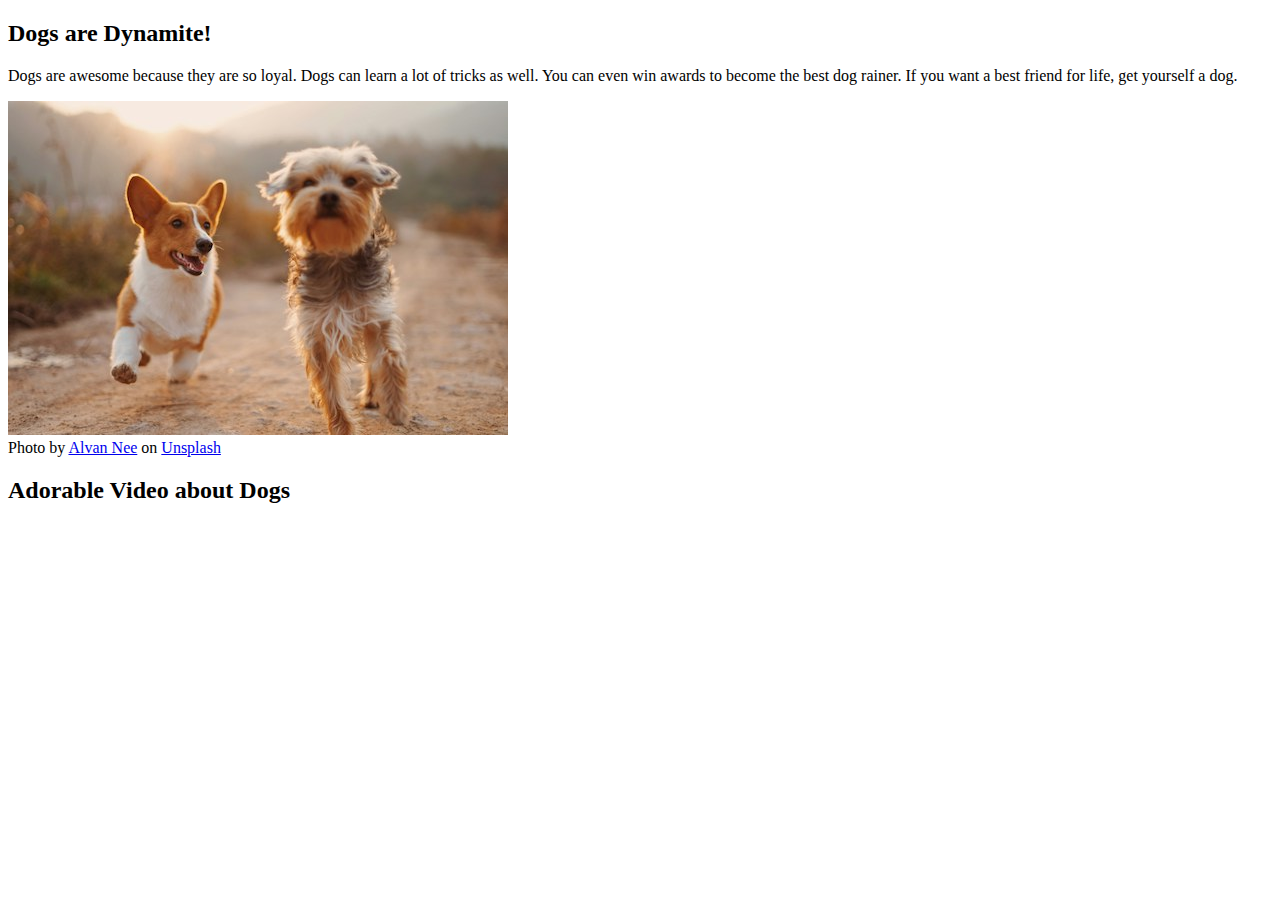
==== index.html @ 1fd76367 "Add files via upload" ====
<!DOCTYPE html>
<html>
    <head>
        <title>All about Dogs</title>
        <meta charset="utf-8">
    </head>
    <body>
        <article>
            <h2>Dogs are Dynamite!</h2>
            <p>Dogs are awesome because they are so loyal. Dogs can learn a lot of tricks as well. You can even win awards to become the best dog rainer. If you want a best friend for life, get yourself a dog.</p>
            <img src="Images/dogOne.jpg">
            <br>
            Photo by <a href="https://unsplash.com/@alvannee?utm_content=creditCopyText&utm_medium=referral&utm_source=unsplash">Alvan Nee</a> on <a href="https://unsplash.com/photos/two-brown-and-white-dogs-running-dirt-road-during-daytime-T-0EW-SEbsE?utm_content=creditCopyText&utm_medium=referral&utm_source=unsplash">Unsplash</a>
            <h2>Adorable Video about Dogs</h2>
            
        </article>
    </body>

</html>
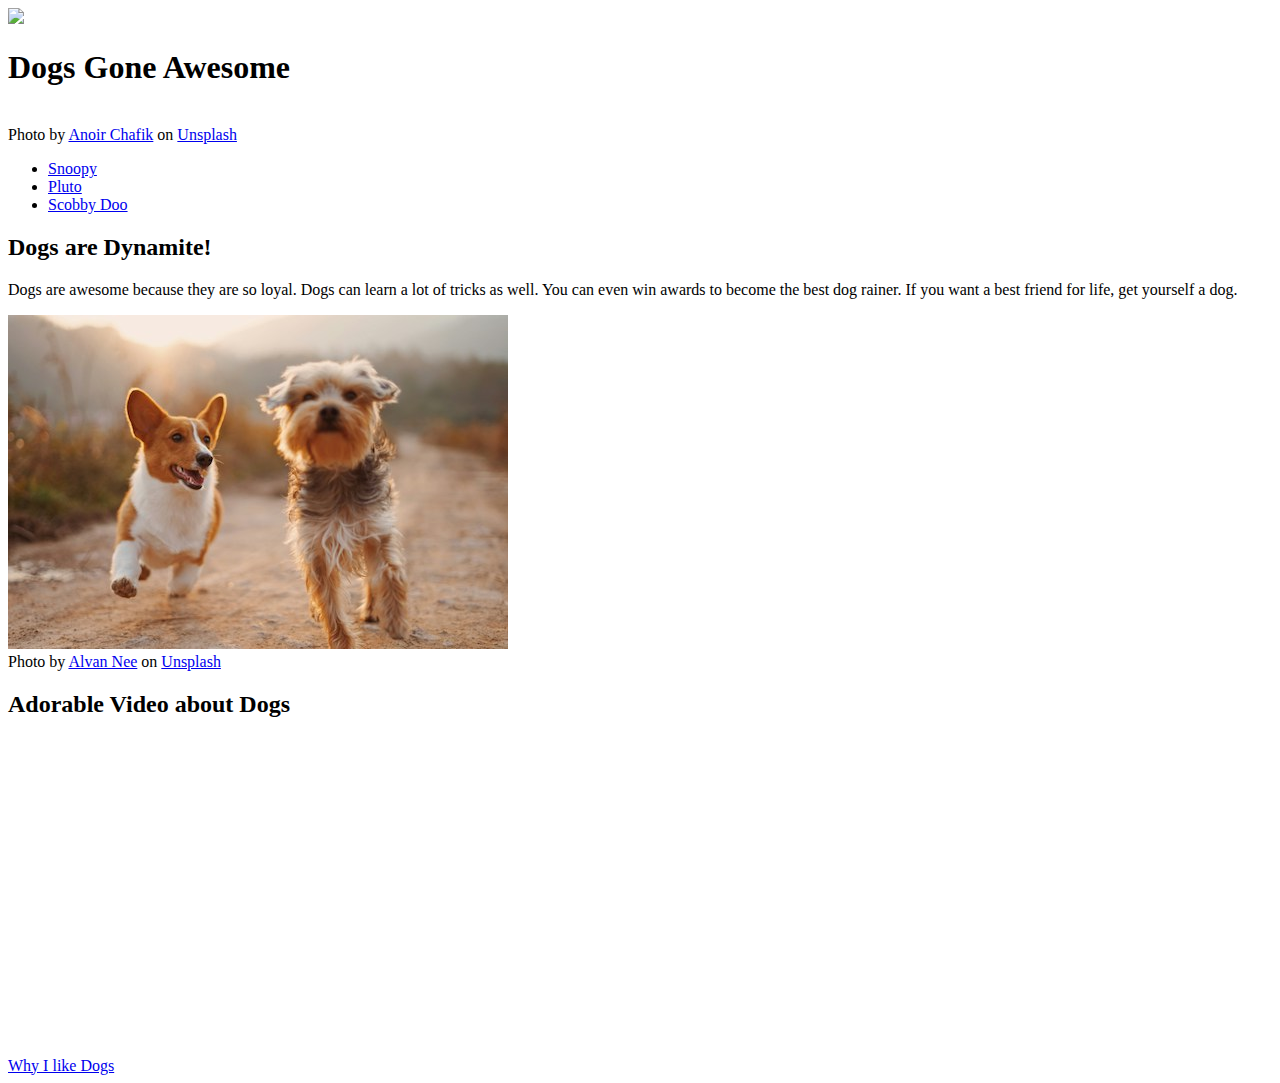
==== commit 60b43308: "Update index.html" ====
--- a/index.html
+++ b/index.html
@@ -1,19 +1,37 @@
 <!DOCTYPE html>
 <html>
     <head>
+        <link rel="preconnect" href="https://fonts.googleapis.com">
+        <link rel="preconnect" href="https://fonts.gstatic.com" crossorigin>
+        <link href="https://fonts.googleapis.com/css2?family=Cherry+Cream+Soda&family=Rubik+Moonrocks&display=swap" rel="stylesheet">
+        <link rel="stylesheet" href= "styles.css">
         <title>All about Dogs</title>
         <meta charset="utf-8">
     </head>
+    <header>
+        <img src="Images/dogThree.jpg">
+        <h1>Dogs Gone Awesome</h1>
+        <br>
+        Photo by <a class="lightBlue" href="https://unsplash.com/@anoirchafik?utm_content=creditCopyText&utm_medium=referral&utm_source=unsplash">Anoir Chafik</a> on <a class="lightBlue" href="https://unsplash.com/photos/selective-focus-photography-of-three-brown-puppies-2_3c4dIFYFU?utm_content=creditCopyText&utm_medium=referral&utm_source=unsplash">Unsplash</a>
+        <ul>
+            <li><a target="_blank" href="https://en.wikipedia.org/wiki/Snoopy">Snoopy</a></li>
+            <li><a target="_blank" href="https://en.wikipedia.org/wiki/Pluto_(Disney)">Pluto</a></li>
+            <li><a target="_blank" href="https://en.wikipedia.org/wiki/Scooby-Doo">Scobby Doo</a></li>
+        </ul>
+    </header>
     <body>
         <article>
             <h2>Dogs are Dynamite!</h2>
             <p>Dogs are awesome because they are so loyal. Dogs can learn a lot of tricks as well. You can even win awards to become the best dog rainer. If you want a best friend for life, get yourself a dog.</p>
             <img src="Images/dogOne.jpg">
             <br>
-            Photo by <a href="https://unsplash.com/@alvannee?utm_content=creditCopyText&utm_medium=referral&utm_source=unsplash">Alvan Nee</a> on <a href="https://unsplash.com/photos/two-brown-and-white-dogs-running-dirt-road-during-daytime-T-0EW-SEbsE?utm_content=creditCopyText&utm_medium=referral&utm_source=unsplash">Unsplash</a>
+            Photo by <a class="lightBlue" href="https://unsplash.com/@alvannee?utm_content=creditCopyText&utm_medium=referral&utm_source=unsplash">Alvan Nee</a> on <a class="lightBlue" href="https://unsplash.com/photos/two-brown-and-white-dogs-running-dirt-road-during-daytime-T-0EW-SEbsE?utm_content=creditCopyText&utm_medium=referral&utm_source=unsplash">Unsplash</a>
             <h2>Adorable Video about Dogs</h2>
+            <iframe width="560" height="315" src="https://www.youtube.com/embed/msOK4qD4Go8?si=FMpYNbeyaoojmqgd" title="YouTube video player" frameborder="0" allow="accelerometer; autoplay; clipboard-write; encrypted-media; gyroscope; picture-in-picture; web-share" referrerpolicy="strict-origin-when-cross-origin" allowfullscreen></iframe>
             
         </article>
+        <footer>
+            <a class="white" href="why.html"> Why I like Dogs</a>
+        </footer>
     </body>
-
-</html>+</html>
